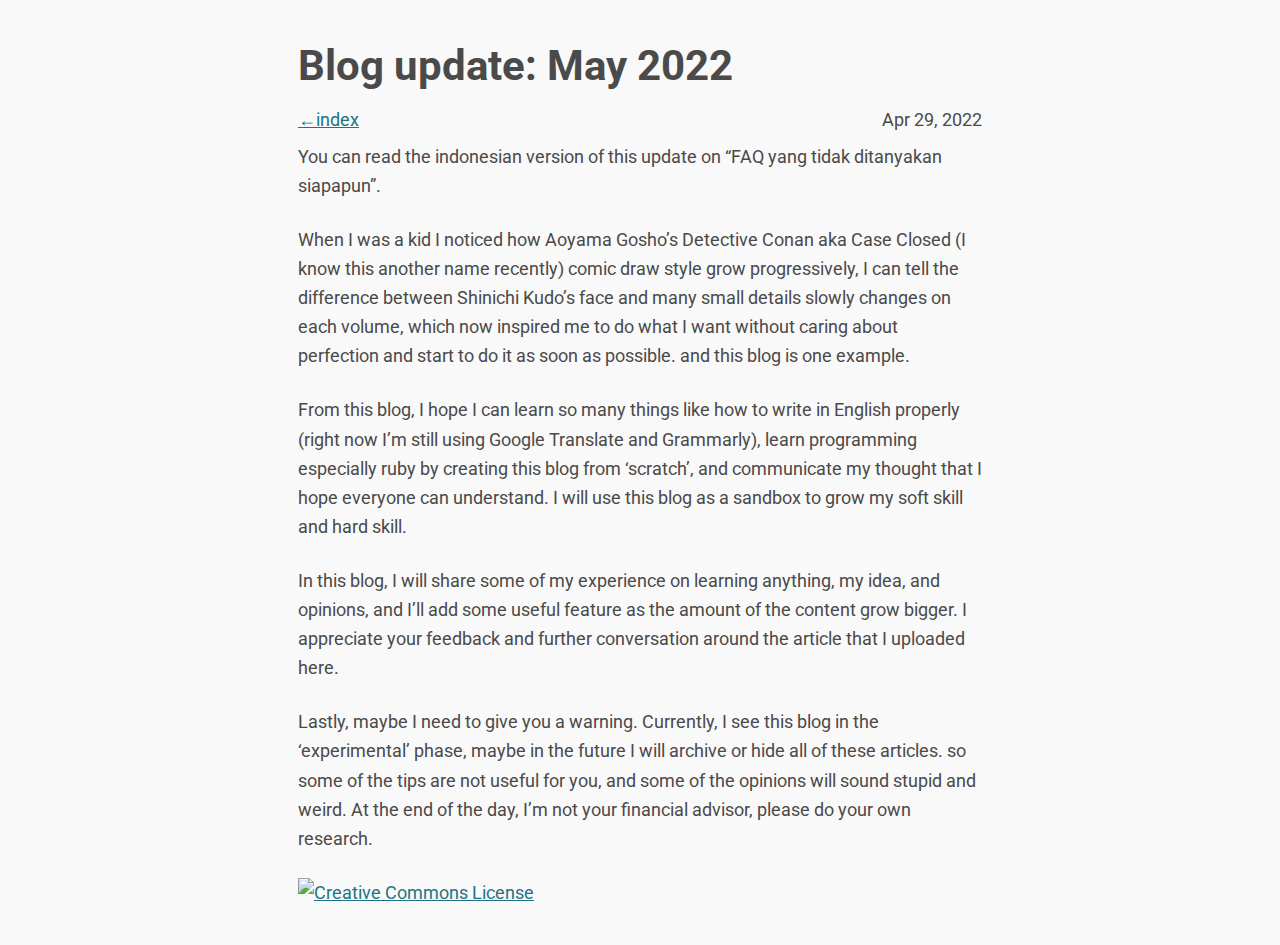
==== posts/blog_update_may/index.html @ 20108fc9 "Automated commit at 2022-05-05 03:25:16 UTC by Nanoc 4.12.5" ====
<!DOCTYPE HTML>
<html lang="en">
  <head>
    <meta charset="utf-8">
    <title>nzia talk about - Blog update: May 2022</title>
    <link rel="stylesheet" href="/default.css">
    <meta name="viewport" content="width=device-width, initial-scale=1">
  </head>
  <body>
    <header class="header">
      <h1 class="header__title">
        Blog update: May 2022
      </h1>
      <div class="header__nav">
        <a class="back-button" href="/">&#8592index</a>
        Apr 29, 2022
      </div>
    </header>
    <main class="markdown-body">
      <p>You can read the indonesian version of this update on “FAQ yang tidak ditanyakan siapapun”.</p>

<p>When I was a kid I noticed how Aoyama Gosho’s Detective Conan aka Case Closed (I know this another name recently) comic draw style grow progressively, I can tell the difference between Shinichi Kudo’s face and many small details slowly changes on each volume, which now inspired me to do what I want without caring about perfection and start to do it as soon as possible. and this blog is one example.</p>

<p>From this blog, I hope I can learn so many things like how to write in English properly (right now I’m still using Google Translate and Grammarly), learn programming especially ruby by creating this blog from ‘scratch’, and communicate my thought that I hope everyone can understand. I will use this blog as a sandbox to grow my soft skill and hard skill.</p>

<p>In this blog, I will share some of my experience on learning anything, my idea, and opinions, and I’ll add some useful feature as the amount of the content grow bigger. I appreciate your feedback and further conversation around the article that I uploaded here.</p>

<p>Lastly, maybe I need to give you a warning. Currently, I see this blog in the ‘experimental’ phase, maybe in the future I will archive or hide all of these articles. so some of the tips are not useful for you, and some of the opinions will sound stupid and weird. At the end of the day, I’m not your financial advisor, please do your own research.</p>

      <a rel="license" style="margin: 8px 0;" href="http://creativecommons.org/licenses/by-nc-sa/4.0/"><img alt="Creative Commons License" style="border-width:0" src="https://i.creativecommons.org/l/by-nc-sa/4.0/88x31.png" />

    </main>
  </body>
</html>
---- default.css ----
@import url('https://fonts.googleapis.com/css2?family=Roboto:ital,wght@0,400;0,700;0,900;1,400;1,700;1,900&display=swap');

/*! normalize.css v8.0.1 | MIT License | github.com/necolas/normalize.css */

/* Document
   ========================================================================== */

/**
 * 1. Correct the line height in all browsers.
 * 2. Prevent adjustments of font size after orientation changes in iOS.
 */

html {
  line-height: 1.15; /* 1 */
  -webkit-text-size-adjust: 100%; /* 2 */
}

/* Sections
   ========================================================================== */

/**
 * Remove the margin in all browsers.
 */

body {
  margin: 0;
}

/**
 * Render the `main` element consistently in IE.
 */

main {
  display: block;
}

/**
 * Correct the font size and margin on `h1` elements within `section` and
 * `article` contexts in Chrome, Firefox, and Safari.
 */

h1 {
  font-size: 2em;
  margin: 0.67em 0;
}

/* Grouping content
   ========================================================================== */

/**
 * 1. Add the correct box sizing in Firefox.
 * 2. Show the overflow in Edge and IE.
 */

hr {
  box-sizing: content-box; /* 1 */
  height: 0; /* 1 */
  overflow: visible; /* 2 */
}

/**
 * 1. Correct the inheritance and scaling of font size in all browsers.
 * 2. Correct the odd `em` font sizing in all browsers.
 */

pre {
  font-family: monospace, monospace; /* 1 */
  font-size: 1em; /* 2 */
}

/* Text-level semantics
   ========================================================================== */

/**
 * Remove the gray background on active links in IE 10.
 */

a {
  background-color: transparent;
}

/**
 * 1. Remove the bottom border in Chrome 57-
 * 2. Add the correct text decoration in Chrome, Edge, IE, Opera, and Safari.
 */

abbr[title] {
  border-bottom: none; /* 1 */
  text-decoration: underline; /* 2 */
  text-decoration: underline dotted; /* 2 */
}

/**
 * Add the correct font weight in Chrome, Edge, and Safari.
 */

b,
strong {
  font-weight: bolder;
}

/**
 * 1. Correct the inheritance and scaling of font size in all browsers.
 * 2. Correct the odd `em` font sizing in all browsers.
 */

code,
kbd,
samp {
  font-family: monospace, monospace; /* 1 */
  font-size: 1em; /* 2 */
}

/**
 * Add the correct font size in all browsers.
 */

small {
  font-size: 80%;
}

/**
 * Prevent `sub` and `sup` elements from affecting the line height in
 * all browsers.
 */

sub,
sup {
  font-size: 75%;
  line-height: 0;
  position: relative;
  vertical-align: baseline;
}

sub {
  bottom: -0.25em;
}

sup {
  top: -0.5em;
}

/* Embedded content
   ========================================================================== */

/**
 * Remove the border on images inside links in IE 10.
 */

img {
  border-style: none;
}

/* Forms
   ========================================================================== */

/**
 * 1. Change the font styles in all browsers.
 * 2. Remove the margin in Firefox and Safari.
 */

button,
input,
optgroup,
select,
textarea {
  font-family: inherit; /* 1 */
  font-size: 100%; /* 1 */
  line-height: 1.15; /* 1 */
  margin: 0; /* 2 */
}

/**
 * Show the overflow in IE.
 * 1. Show the overflow in Edge.
 */

button,
input { /* 1 */
  overflow: visible;
}

/**
 * Remove the inheritance of text transform in Edge, Firefox, and IE.
 * 1. Remove the inheritance of text transform in Firefox.
 */

button,
select { /* 1 */
  text-transform: none;
}

/**
 * Correct the inability to style clickable types in iOS and Safari.
 */

button,
[type="button"],
[type="reset"],
[type="submit"] {
  -webkit-appearance: button;
}

/**
 * Remove the inner border and padding in Firefox.
 */

button::-moz-focus-inner,
[type="button"]::-moz-focus-inner,
[type="reset"]::-moz-focus-inner,
[type="submit"]::-moz-focus-inner {
  border-style: none;
  padding: 0;
}

/**
 * Restore the focus styles unset by the previous rule.
 */

button:-moz-focusring,
[type="button"]:-moz-focusring,
[type="reset"]:-moz-focusring,
[type="submit"]:-moz-focusring {
  outline: 1px dotted ButtonText;
}

/**
 * Correct the padding in Firefox.
 */

fieldset {
  padding: 0.35em 0.75em 0.625em;
}

/**
 * 1. Correct the text wrapping in Edge and IE.
 * 2. Correct the color inheritance from `fieldset` elements in IE.
 * 3. Remove the padding so developers are not caught out when they zero out
 *    `fieldset` elements in all browsers.
 */

legend {
  box-sizing: border-box; /* 1 */
  color: inherit; /* 2 */
  display: table; /* 1 */
  max-width: 100%; /* 1 */
  padding: 0; /* 3 */
  white-space: normal; /* 1 */
}

/**
 * Add the correct vertical alignment in Chrome, Firefox, and Opera.
 */

progress {
  vertical-align: baseline;
}

/**
 * Remove the default vertical scrollbar in IE 10+.
 */

textarea {
  overflow: auto;
}

/**
 * 1. Add the correct box sizing in IE 10.
 * 2. Remove the padding in IE 10.
 */

[type="checkbox"],
[type="radio"] {
  box-sizing: border-box; /* 1 */
  padding: 0; /* 2 */
}

/**
 * Correct the cursor style of increment and decrement buttons in Chrome.
 */

[type="number"]::-webkit-inner-spin-button,
[type="number"]::-webkit-outer-spin-button {
  height: auto;
}

/**
 * 1. Correct the odd appearance in Chrome and Safari.
 * 2. Correct the outline style in Safari.
 */

[type="search"] {
  -webkit-appearance: textfield; /* 1 */
  outline-offset: -2px; /* 2 */
}

/**
 * Remove the inner padding in Chrome and Safari on macOS.
 */

[type="search"]::-webkit-search-decoration {
  -webkit-appearance: none;
}

/**
 * 1. Correct the inability to style clickable types in iOS and Safari.
 * 2. Change font properties to `inherit` in Safari.
 */

::-webkit-file-upload-button {
  -webkit-appearance: button; /* 1 */
  font: inherit; /* 2 */
}

/* Interactive
   ========================================================================== */

/*
 * Add the correct display in Edge, IE 10+, and Firefox.
 */

details {
  display: block;
}

/*
 * Add the correct display in all browsers.
 */

summary {
  display: list-item;
}

/* Misc
   ========================================================================== */

/**
 * Add the correct display in IE 10+.
 */

template {
  display: none;
}

/**
 * Add the correct display in IE 10.
 */

[hidden] {
  display: none;
}

#index_desc {
  font-size: 20px;
}

.header__nav {
  display: flex;
  justify-content: space-between;
  margin-bottom: 8px;
}

.posts__list {
  padding: 0;
  list-style: none;
}

.post__list {
  margin-bottom: 16px;
}

.posts__list-item {
  display: flex;
  justify-content: space-between;
  align-items: center;
}

.post__list-item__date {
  margin: 0;
  font-size: 1.5rem;
}

.post__list-item__tags {
  font-size: 1.1rem;
}

/* Sakura.css v1.3.1
 * ================
 * Minimal css theme.
 * Project: https://github.com/oxalorg/sakura/
 */
/* Body */
html {
  font-size: 62.5%;
  font-family: -apple-system, BlinkMacSystemFont, "Segoe UI", Roboto, "Helvetica Neue", Arial, "Noto Sans", sans-serif; }

body {
  font-size: 1.8rem;
  line-height: 1.618;
  max-width: 38em;
  margin: auto;
  color: #4a4a4a;
  background-color: #f9f9f9;
  padding: 13px; }

@media (max-width: 684px) {
  body {
    font-size: 1.53rem; } }

@media (max-width: 382px) {
  body {
    font-size: 1.35rem; } }

h1, h2, h3, h4, h5, h6 {
  line-height: 1.1;
  font-family: -apple-system, BlinkMacSystemFont, "Segoe UI", Roboto, "Helvetica Neue", Arial, "Noto Sans", sans-serif;
  font-weight: 700;
  margin-top: 3rem;
  margin-bottom: 1.5rem;
  overflow-wrap: break-word;
  word-wrap: break-word;
  -ms-word-break: break-all;
  word-break: break-word; }

h1 {
  font-size: 2.35em; }

h2 {
  font-size: 2.00em; }

h3 {
  font-size: 1.75em; }

h4 {
  font-size: 1.5em; }

h5 {
  font-size: 1.25em; }

h6 {
  font-size: 1em; }

p {
  margin-top: 0px;
  margin-bottom: 2.5rem; }

small, sub, sup {
  font-size: 75%; }

hr {
  border-color: #1d7484; }

a {
  text-decoration: underline;
  color: #1d7484; }
  a:hover {
    color: #982c61;
    /* border-bottom: 2px solid #4a4a4a; */ 
  }
  a:visited {
    color: #144f5a; }

ul {
  padding-left: 1.4em;
  margin-top: 0px;
  margin-bottom: 2.5rem; }

li {
  margin-bottom: 0.4em; }

blockquote {
  margin-left: 0px;
  margin-right: 0px;
  padding-left: 1em;
  padding-top: 0.8em;
  padding-bottom: 0.8em;
  padding-right: 0.8em;
  border-left: 5px solid #1d7484;
  margin-bottom: 2.5rem;
  background-color: #f1f1f1; }

blockquote p {
  margin-bottom: 0; }

img, video {
  height: auto;
  max-width: 100%;
  margin-top: 0px;
  margin-bottom: 2.5rem; }

/* Pre and Code */
pre {
  background-color: #f1f1f1;
  display: block;
  padding: 1em;
  overflow-x: auto;
  margin-top: 0px;
  margin-bottom: 2.5rem;
  font-size: 0.9em; }

code {
  font-size: 0.9em;
  padding: 0 0.5em;
  background-color: #f1f1f1;
  white-space: pre-wrap; }

pre > code {
  padding: 0;
  background-color: transparent;
  white-space: pre;
  font-size: 1em; }

/* Tables */
table {
  text-align: justify;
  width: 100%;
  border-collapse: collapse; }

td, th {
  padding: 0.5em;
  border-bottom: 1px solid #f1f1f1; }

/* Buttons, forms and input */
input, textarea {
  border: 1px solid #4a4a4a; }
  input:focus, textarea:focus {
    border: 1px solid #1d7484; }

textarea {
  width: 100%; }

.button, button, input[type="submit"], input[type="reset"], input[type="button"] {
  display: inline-block;
  padding: 5px 10px;
  text-align: center;
  text-decoration: none;
  white-space: nowrap;
  background-color: #1d7484;
  color: #f9f9f9;
  border-radius: 1px;
  border: 1px solid #1d7484;
  cursor: pointer;
  box-sizing: border-box; }
  .button[disabled], button[disabled], input[type="submit"][disabled], input[type="reset"][disabled], input[type="button"][disabled] {
    cursor: default;
    opacity: .5; }
  .button:focus:enabled, .button:hover:enabled, button:focus:enabled, button:hover:enabled, input[type="submit"]:focus:enabled, input[type="submit"]:hover:enabled, input[type="reset"]:focus:enabled, input[type="reset"]:hover:enabled, input[type="button"]:focus:enabled, input[type="button"]:hover:enabled {
    background-color: #982c61;
    border-color: #982c61;
    color: #f9f9f9;
    outline: 0; }

textarea, select, input {
  color: #4a4a4a;
  padding: 6px 10px;
  /* The 6px vertically centers text on FF, ignored by Webkit */
  margin-bottom: 10px;
  background-color: #f1f1f1;
  border: 1px solid #f1f1f1;
  border-radius: 4px;
  box-shadow: none;
  box-sizing: border-box; }
  textarea:focus, select:focus, input:focus {
    border: 1px solid #1d7484;
    outline: 0; }

input[type="checkbox"]:focus {
  outline: 1px dotted #1d7484; }

label, legend, fieldset {
  display: block;
  margin-bottom: .5rem;
  font-weight: 600; }
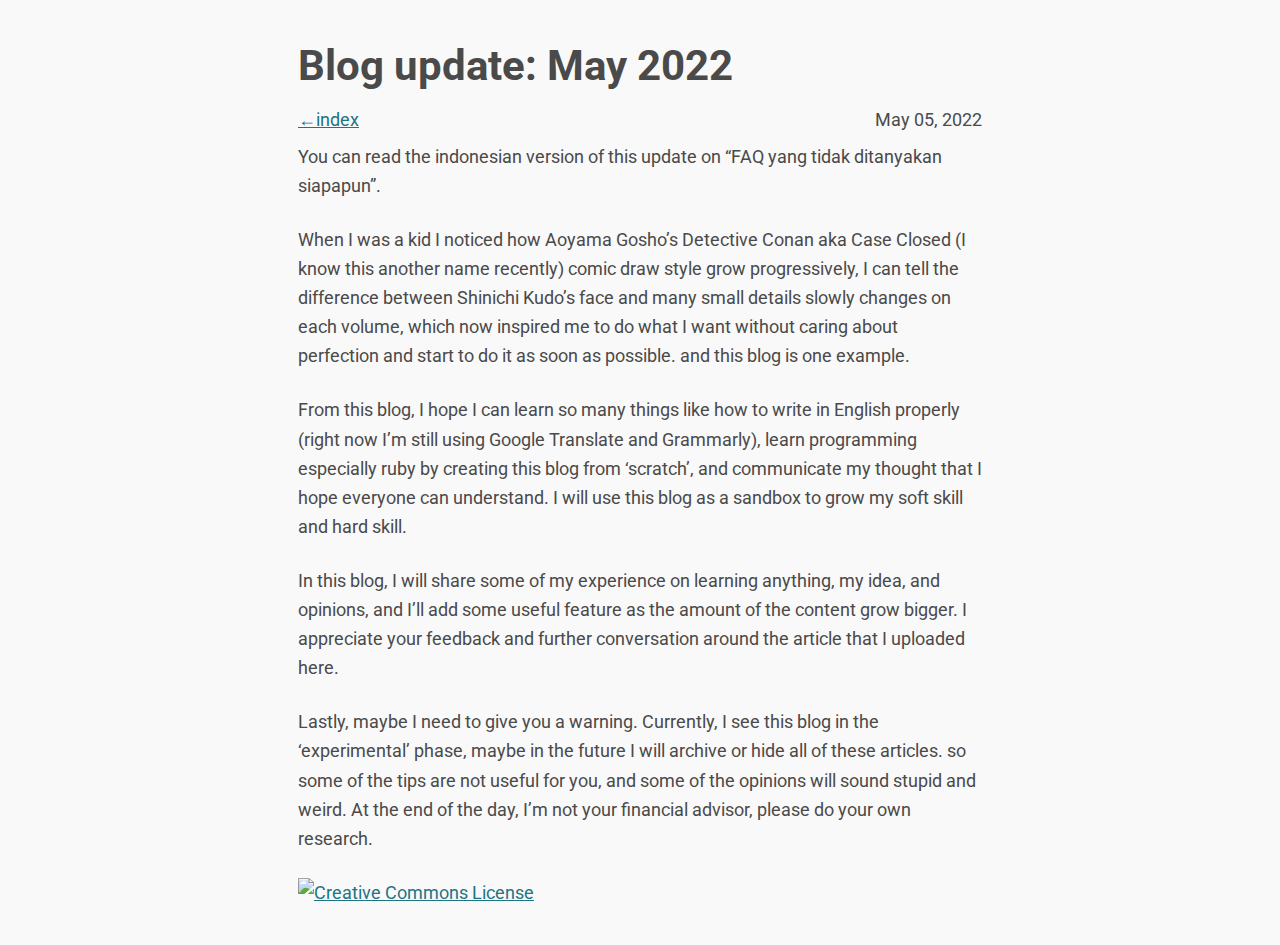
==== commit 0c9cbe04: "Automated commit at 2022-05-05 03:38:48 UTC by Nanoc 4.12.5" ====
--- a/posts/blog_update_may/index.html
+++ b/posts/blog_update_may/index.html
@@ -13,7 +13,7 @@
       </h1>
       <div class="header__nav">
         <a class="back-button" href="/">&#8592index</a>
-        Apr 29, 2022
+        May 05, 2022
       </div>
     </header>
     <main class="markdown-body">
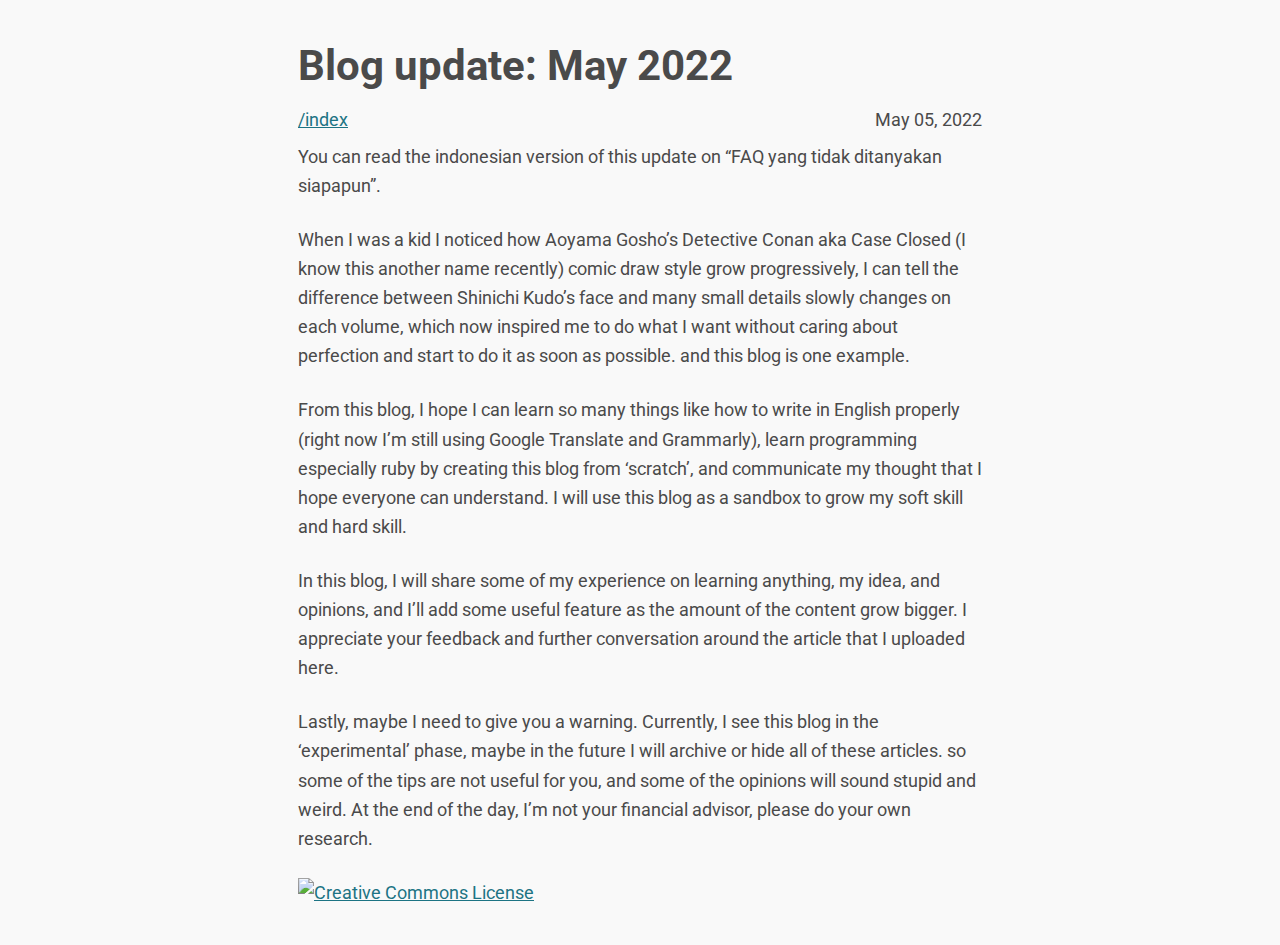
==== commit e7a5ef7f: "Automated commit at 2022-05-05 07:47:20 UTC by Nanoc 4.12.5" ====
--- a/posts/blog_update_may/index.html
+++ b/posts/blog_update_may/index.html
@@ -12,7 +12,8 @@
         Blog update: May 2022
       </h1>
       <div class="header__nav">
-        <a class="back-button" href="/">&#8592index</a>
+        <!-- <a class="back-button" href="/">&#8592index</a> -->
+        <a class="back-button" href="/">/index</a>
         May 05, 2022
       </div>
     </header>
--- a/default.css
+++ b/default.css
@@ -365,22 +365,22 @@
   list-style: none;
 }
 
-.post__list {
+.posts__list__item {
   margin-bottom: 16px;
 }
 
-.posts__list-item {
+.posts__list__item__title-wrapper {
   display: flex;
   justify-content: space-between;
   align-items: center;
 }
 
-.post__list-item__date {
+.posts__list__item__date {
   margin: 0;
   font-size: 1.5rem;
 }
 
-.post__list-item__tags {
+.posts__list__item__tags {
   font-size: 1.1rem;
 }
 
